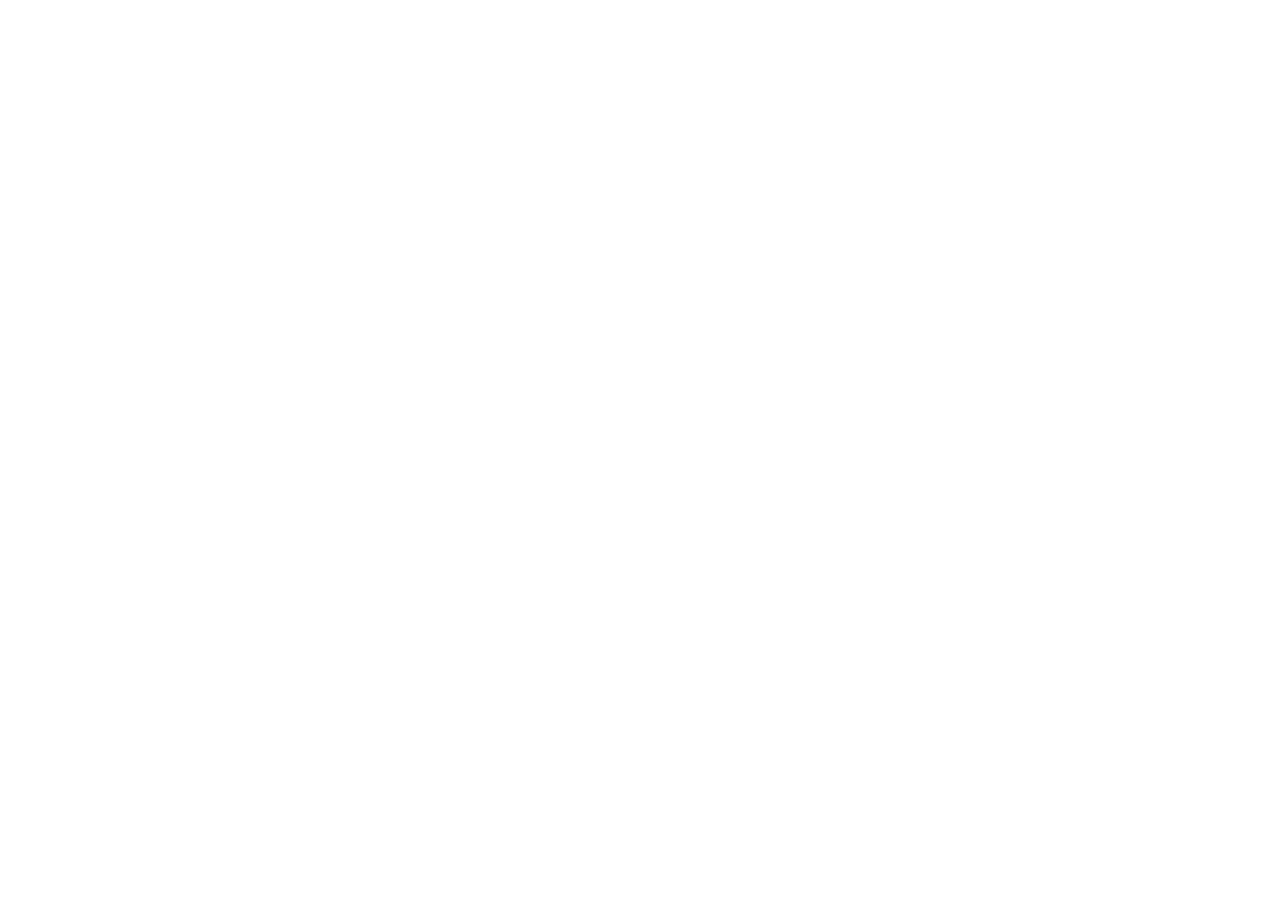
==== js-exercise/index.html @ bb4f1ef3 "created javascript folder" ====
<!DOCTYPE html>
<html lang="en">
  <head>
    <meta charset="UTF-8" />
    <meta http-equiv="X-UA-Compatible" content="IE=edge" />
    <meta name="viewport" content="width=device-width, initial-scale=1.0" />
    <title>Document</title>
  </head>
  <body></body>
</html>
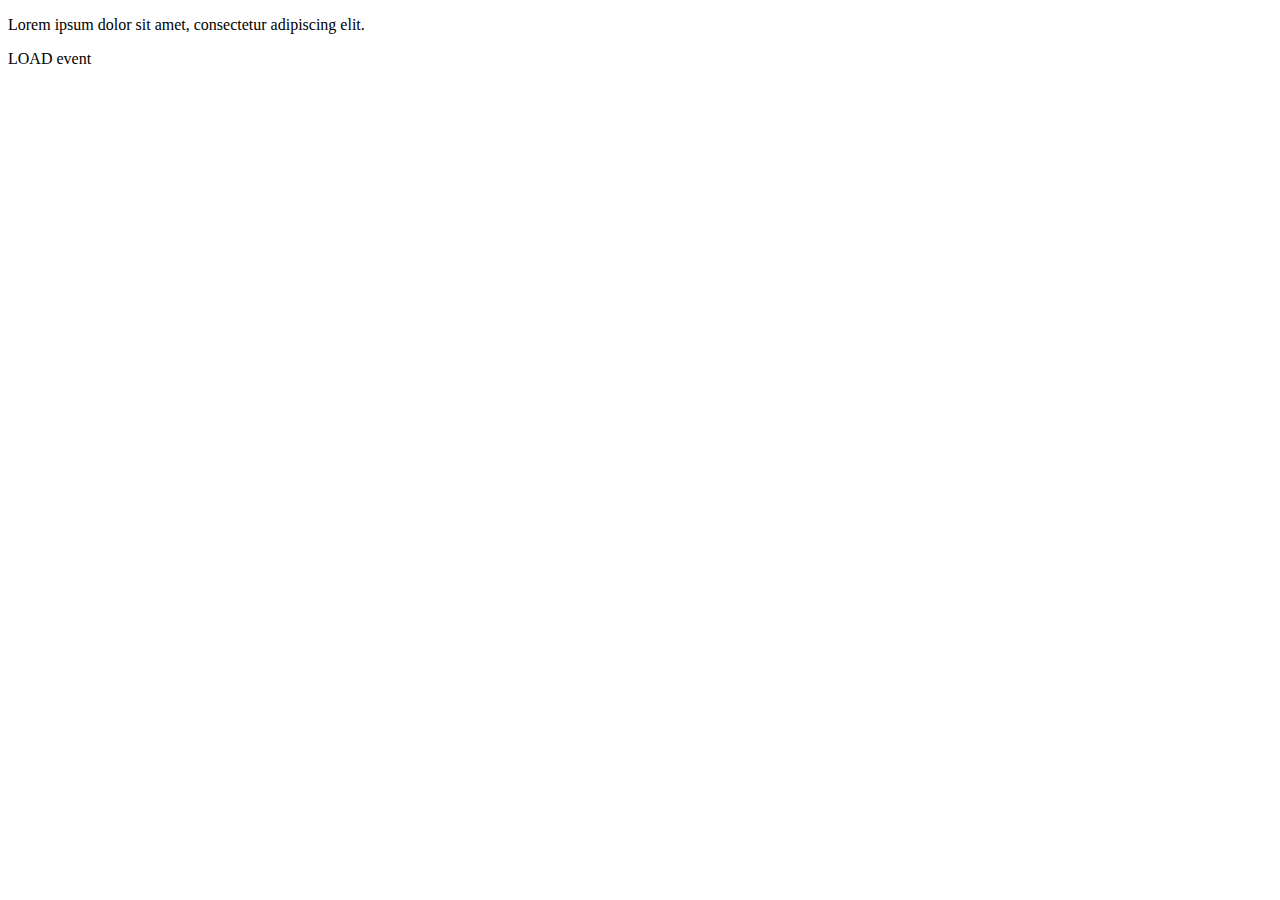
==== commit a4ede2af: "some exercise" ====
--- a/js-exercise/index.html
+++ b/js-exercise/index.html
@@ -4,7 +4,13 @@
     <meta charset="UTF-8" />
     <meta http-equiv="X-UA-Compatible" content="IE=edge" />
     <meta name="viewport" content="width=device-width, initial-scale=1.0" />
+    <script src="./js/java.js"></script>
     <title>Document</title>
   </head>
-  <body></body>
+  <body onload="message('LOAD')" onresize="message('RESIZE')">
+    <p onclick="message('CLICK')">
+      Lorem ipsum dolor sit amet, consectetur adipiscing elit.
+    </p>
+    <p id="output"></p>
+  </body>
 </html>
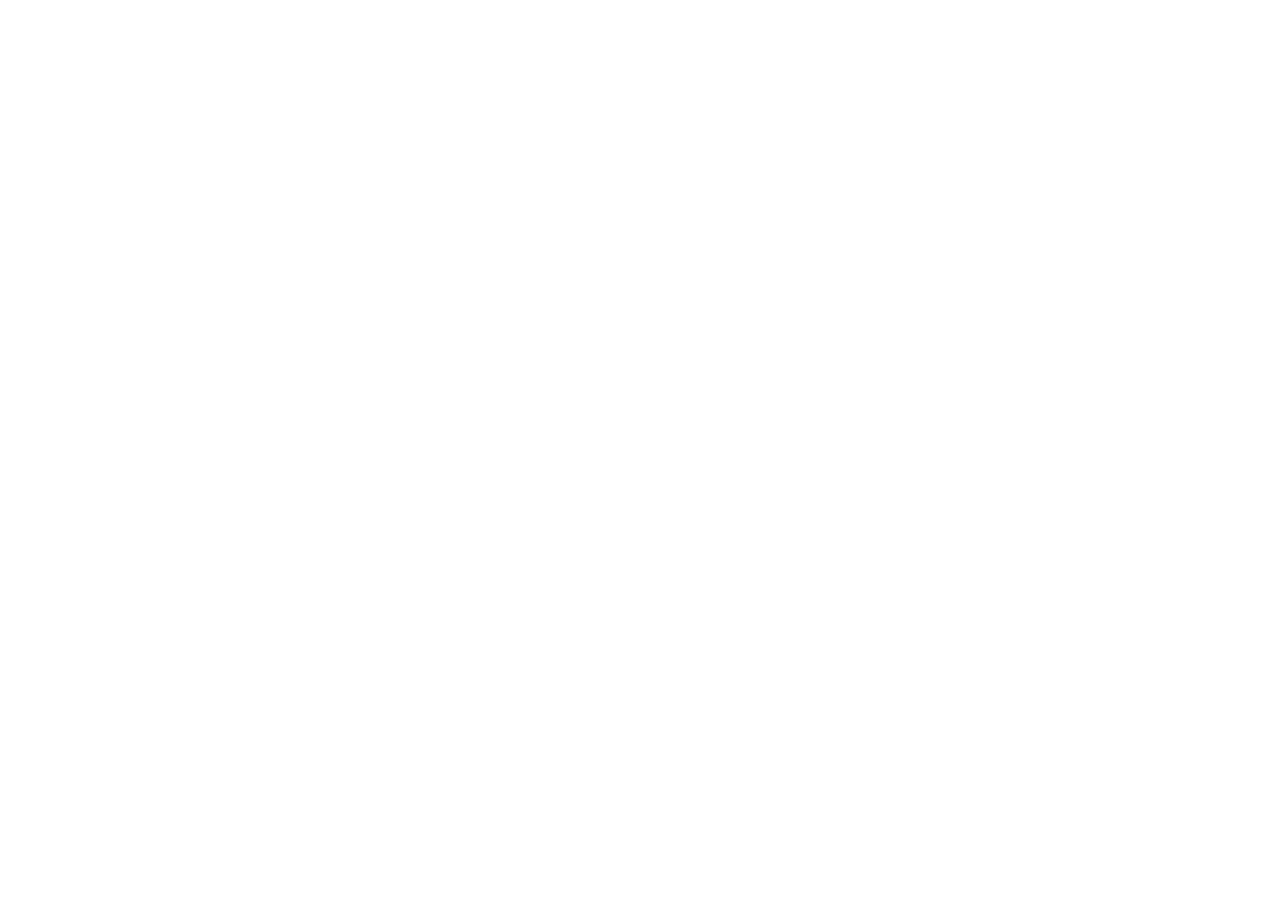
==== commit a6ef4cbc: "exercise JS" ====
--- a/js-exercise/index.html
+++ b/js-exercise/index.html
@@ -1,16 +1,23 @@
 <!DOCTYPE html>
 <html lang="en">
   <head>
-    <meta charset="UTF-8" />
-    <meta http-equiv="X-UA-Compatible" content="IE=edge" />
-    <meta name="viewport" content="width=device-width, initial-scale=1.0" />
-    <script src="./js/java.js"></script>
-    <title>Document</title>
+    <!-- Required meta tags -->
+    <meta charset="utf-8" />
+    <meta name="viewport" content="width=device-width, initial-scale=1" />
+    <link rel="stylesheet" href="style.css" />
+    <!-- Bootstrap CSS -->
+
+    <title>Hello, world!</title>
   </head>
-  <body onload="message('LOAD')" onresize="message('RESIZE')">
-    <p onclick="message('CLICK')">
-      Lorem ipsum dolor sit amet, consectetur adipiscing elit.
-    </p>
-    <p id="output"></p>
+  <body>
+    <script>
+      function welcomeMsg(msg) {
+        alert(msg);
+      }
+      var x = "Hello";
+      welcomeMsg(x);
+      x = "goodbye";
+      welcomeMsg(x);
+    </script>
   </body>
 </html>
--- a/js-exercise/style.css
+++ b/js-exercise/style.css
@@ -0,0 +1,9 @@
+.closed {
+  display: none;
+}
+.openMe {
+  display: block;
+}
+img{
+table-layout: ;
+text-decoration:;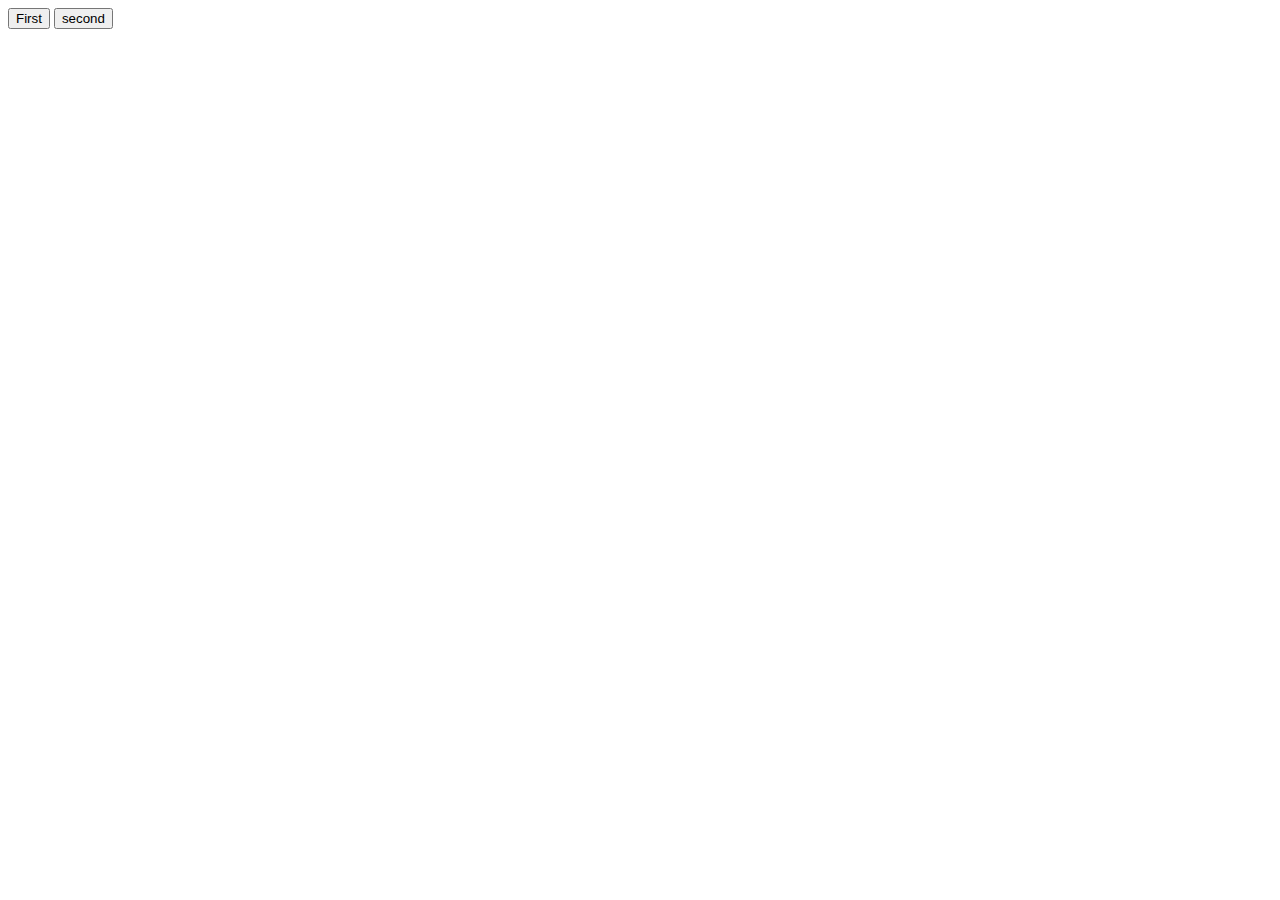
==== commit 9997c5bf: "working on js" ====
--- a/js-exercise/index.html
+++ b/js-exercise/index.html
@@ -8,16 +8,26 @@
     <!-- Bootstrap CSS -->
 
     <title>Hello, world!</title>
+    <script>
+      function writebtn1() {
+        document.getElementById("demo").innerHTML = "Clicked first button";
+      }
+      function writebtn2() {
+        document.getElementById("demo").innerHTML = "Clicked second button";
+      }
+    </script>
   </head>
   <body>
-    <script>
+    <button onclick="writebtn1()">First</button>
+    <button onclick="writebtn2()">second</button>
+    <p id="demo"></p>
+  </body>
+</html>
+<!-- <script>
       function welcomeMsg(msg) {
         alert(msg);
+        var name = prompt("Your name");
+        return name;
       }
-      var x = "Hello";
-      welcomeMsg(x);
-      x = "goodbye";
-      welcomeMsg(x);
-    </script>
-  </body>
-</html>
+      var firstname = welcomeMsg("Hi");
+      alert("welcome " + firstname); -->
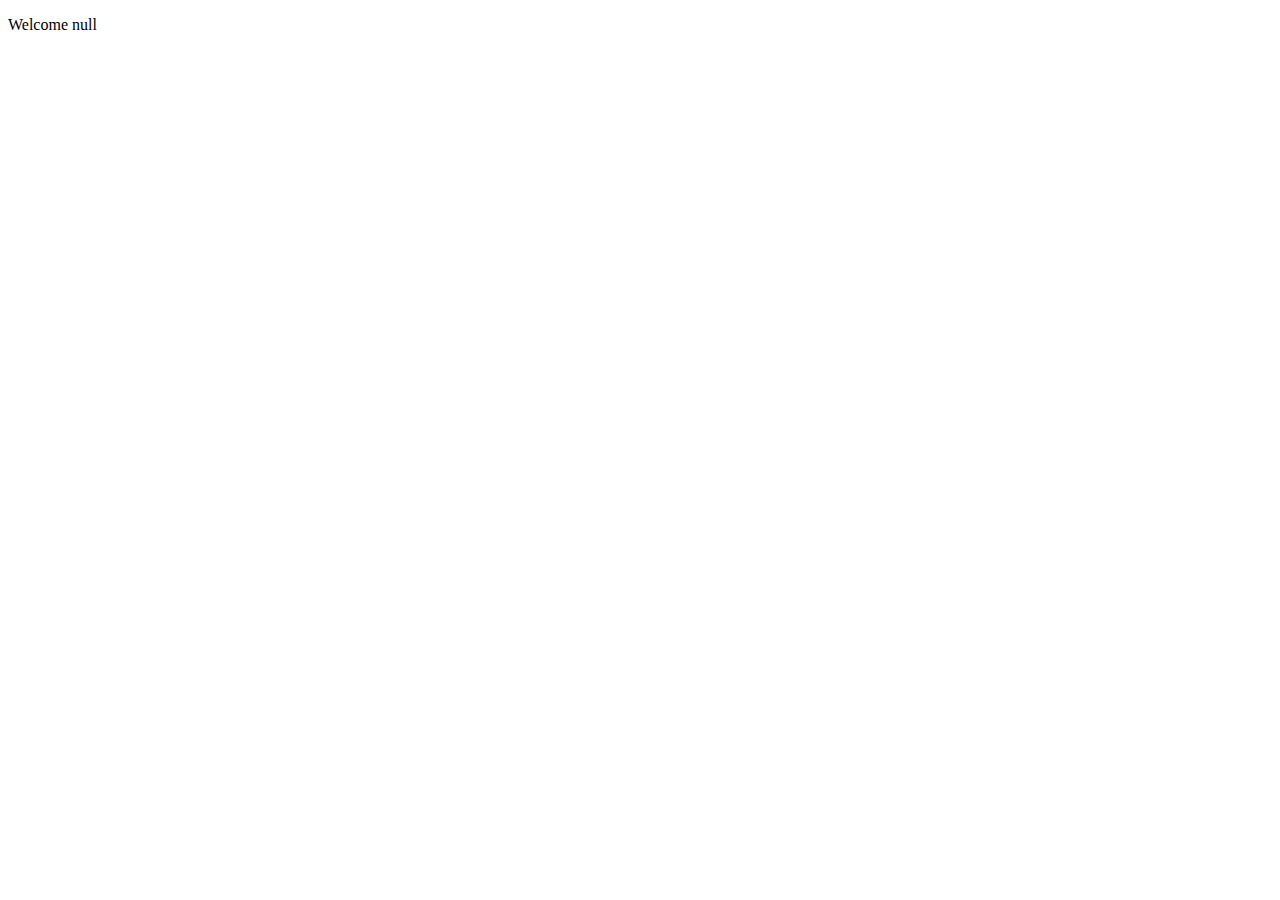
==== commit 73b366a5: "working on js" ====
--- a/js-exercise/index.html
+++ b/js-exercise/index.html
@@ -6,21 +6,22 @@
     <meta name="viewport" content="width=device-width, initial-scale=1" />
     <link rel="stylesheet" href="style.css" />
     <!-- Bootstrap CSS -->
-
-    <title>Hello, world!</title>
+    <script src="./js/gallery.js"></script>
     <script>
-      function writebtn1() {
-        document.getElementById("demo").innerHTML = "Clicked first button";
-      }
-      function writebtn2() {
-        document.getElementById("demo").innerHTML = "Clicked second button";
+      function welcomeMsg(msg) {
+        alert(msg);
+        var name = prompt("What is your name?");
+        return name;
       }
     </script>
+    <title>Hello, world!</title>
   </head>
+  <!--  -------------------------------         ------------------Body starts -->
   <body>
-    <button onclick="writebtn1()">First</button>
-    <button onclick="writebtn2()">second</button>
-    <p id="demo"></p>
+    <p id="demo">dfdf</p>
+    <script>
+      document.getElementById("demo").innerHTML = "Welcome " + welcomeMsg("Hi");
+    </script>
   </body>
 </html>
 <!-- <script>
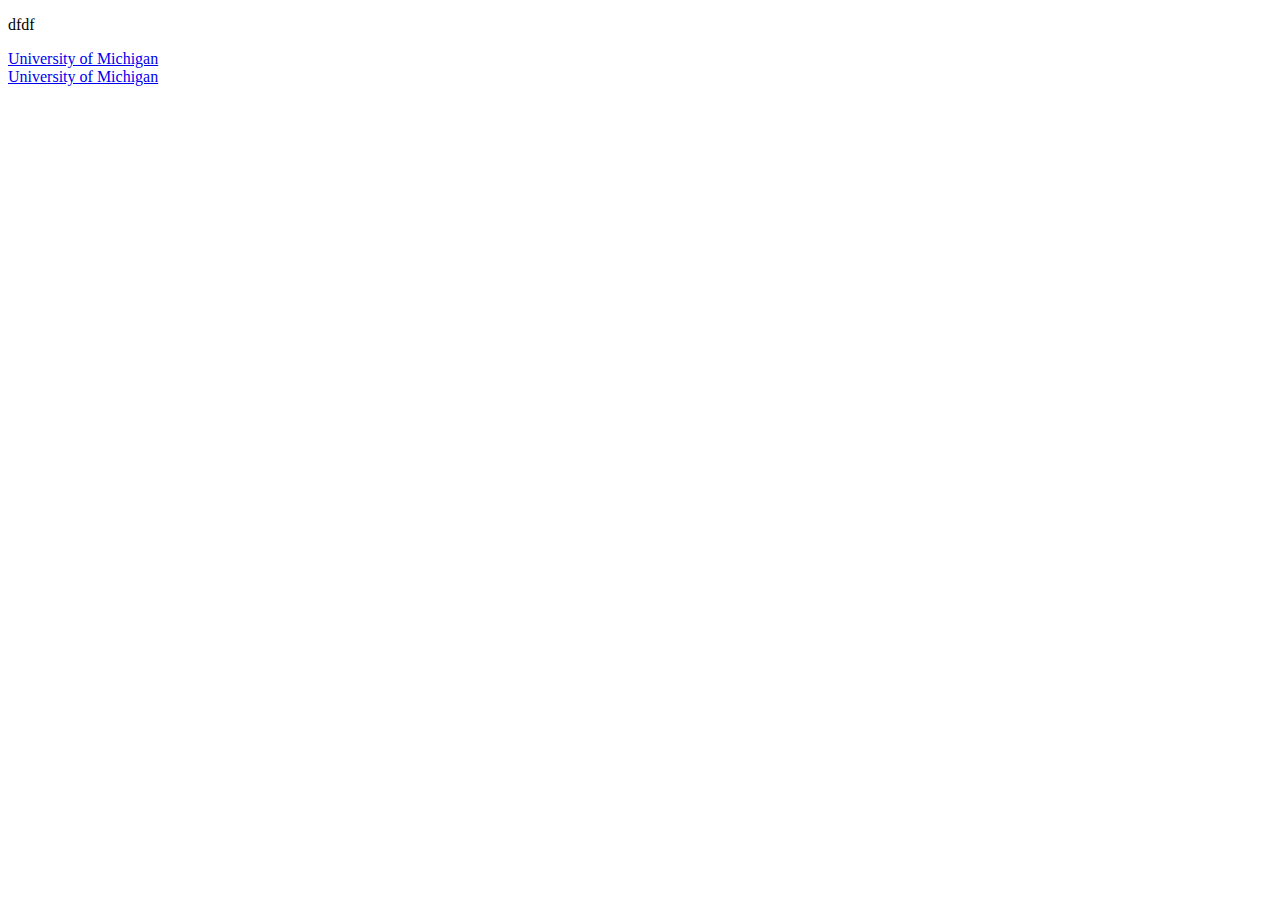
==== commit 685b31bb: "coursera 4th week assessment started" ====
--- a/js-exercise/index.html
+++ b/js-exercise/index.html
@@ -19,8 +19,14 @@
   <!--  -------------------------------         ------------------Body starts -->
   <body>
     <p id="demo">dfdf</p>
+    <a href="http://www.umich.edu" onclick="return true"
+      >University of Michigan</a
+    ><br />
+    <a href="http://www.umich.edu" onclick="alert(this.href)"
+      >University of Michigan</a
+    ><br />
     <script>
-      document.getElementById("demo").innerHTML = "Welcome " + welcomeMsg("Hi");
+      // document.getElementById("demo").innerHTML = "Welcome " + welcomeMsg("Hi");
     </script>
   </body>
 </html>
